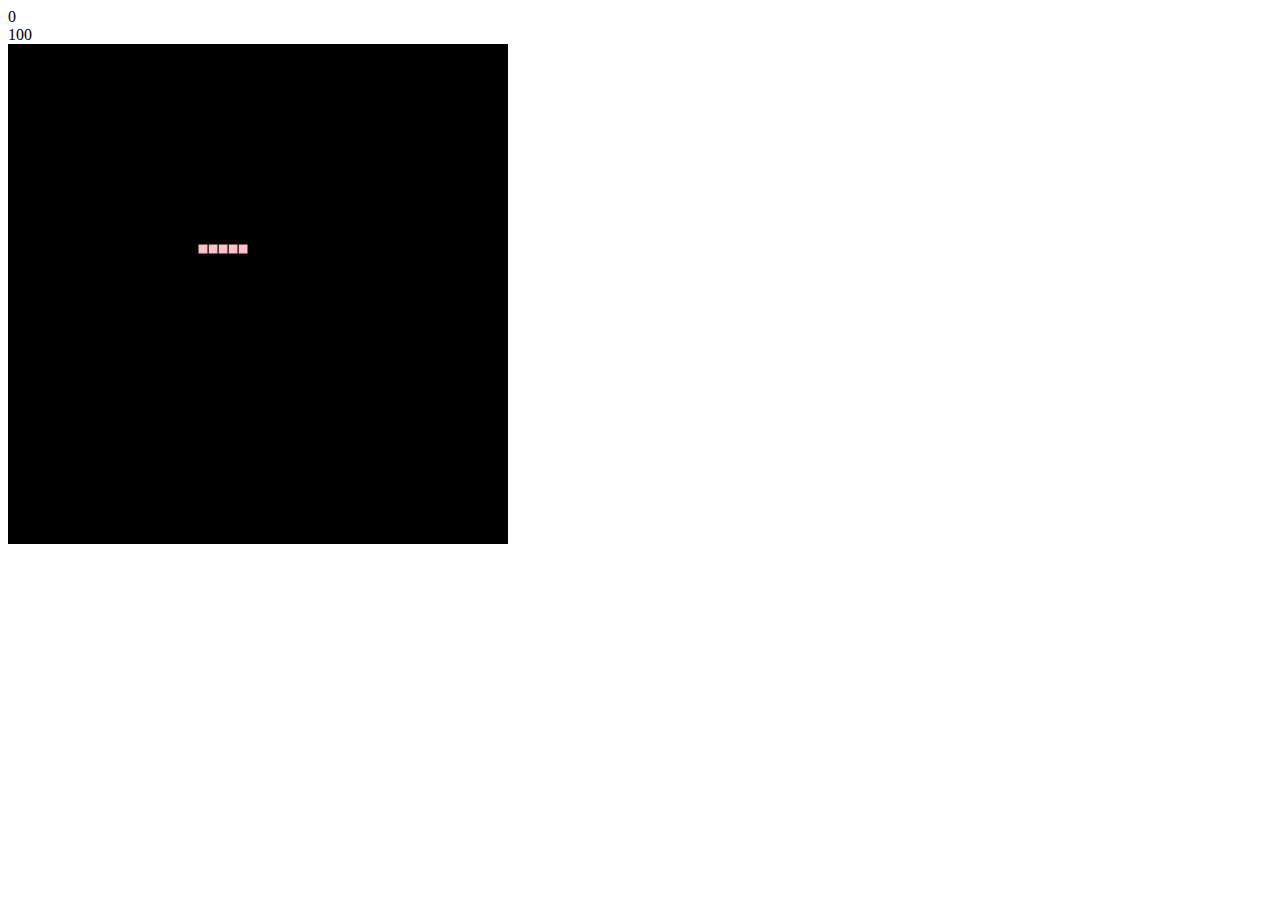
==== snake.html @ 28ed859c "Basic game works." ====
<!DOCTYPE html>
<html lang="fi">

<head>
  <meta charset=UTF-8 />
  <title>Snake</title>
</head>

<body>

  <div id="score">
    0
  </div>
  <div id="nopeus">
    100
  </div>
  <canvas id="gameCanvas" width="500" height="500">

  </canvas>

  <script src="https://ajax.googleapis.com/ajax/libs/jquery/3.4.1/jquery.min.js"></script>
  <script src="snake.js" charset="utf-8"></script>

</body>

</html>
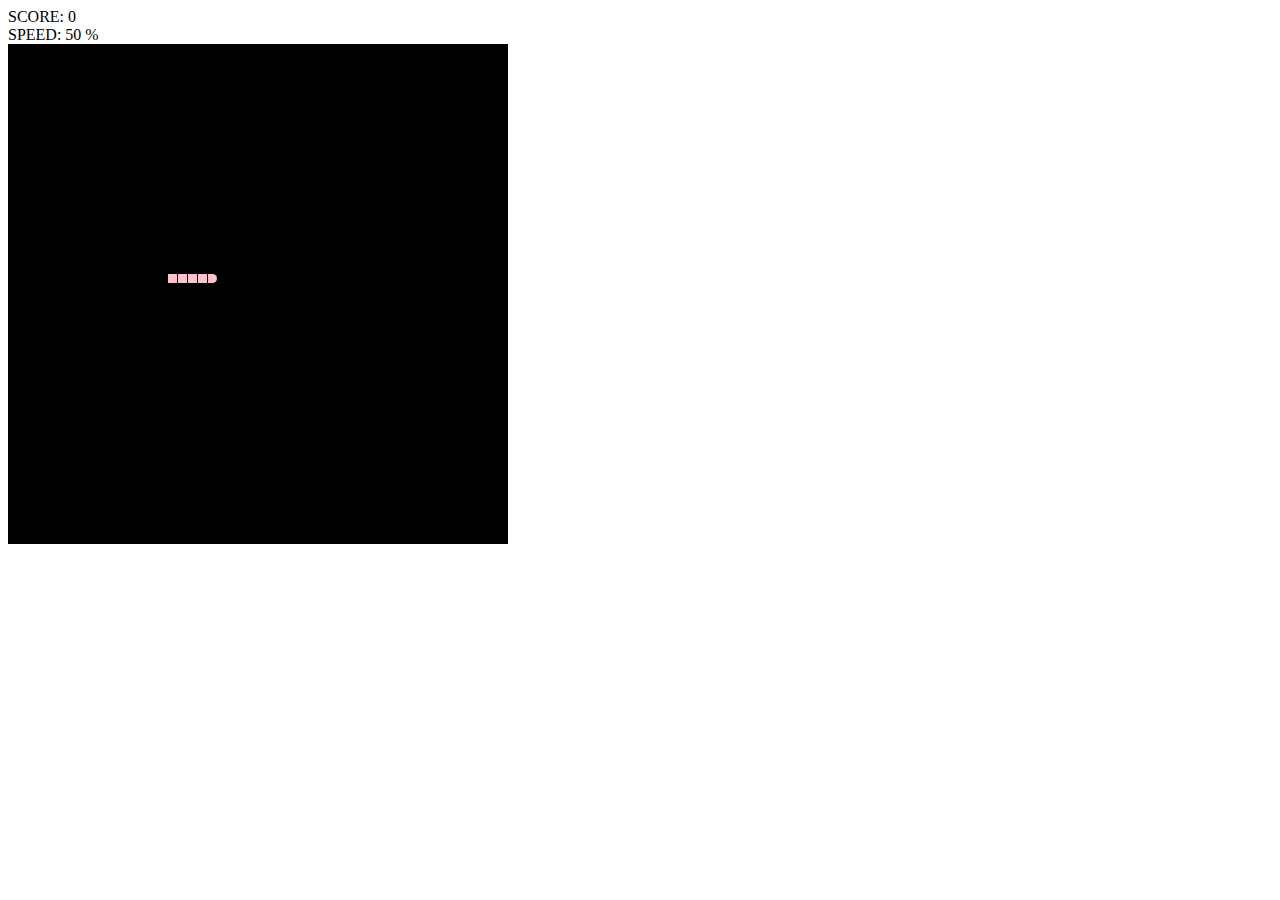
==== commit 5609f524: "Got rid of blurry edges, edited game texts." ====
--- a/snake.html
+++ b/snake.html
@@ -8,11 +8,11 @@
 
 <body>
 
-  <div id="score">
-    0
+  <div>
+    SCORE: <span id="score">0</span>
   </div>
-  <div id="nopeus">
-    100
+  <div>
+    SPEED: <span id="nopeus">50</span> %
   </div>
   <canvas id="gameCanvas" width="500" height="500">
 
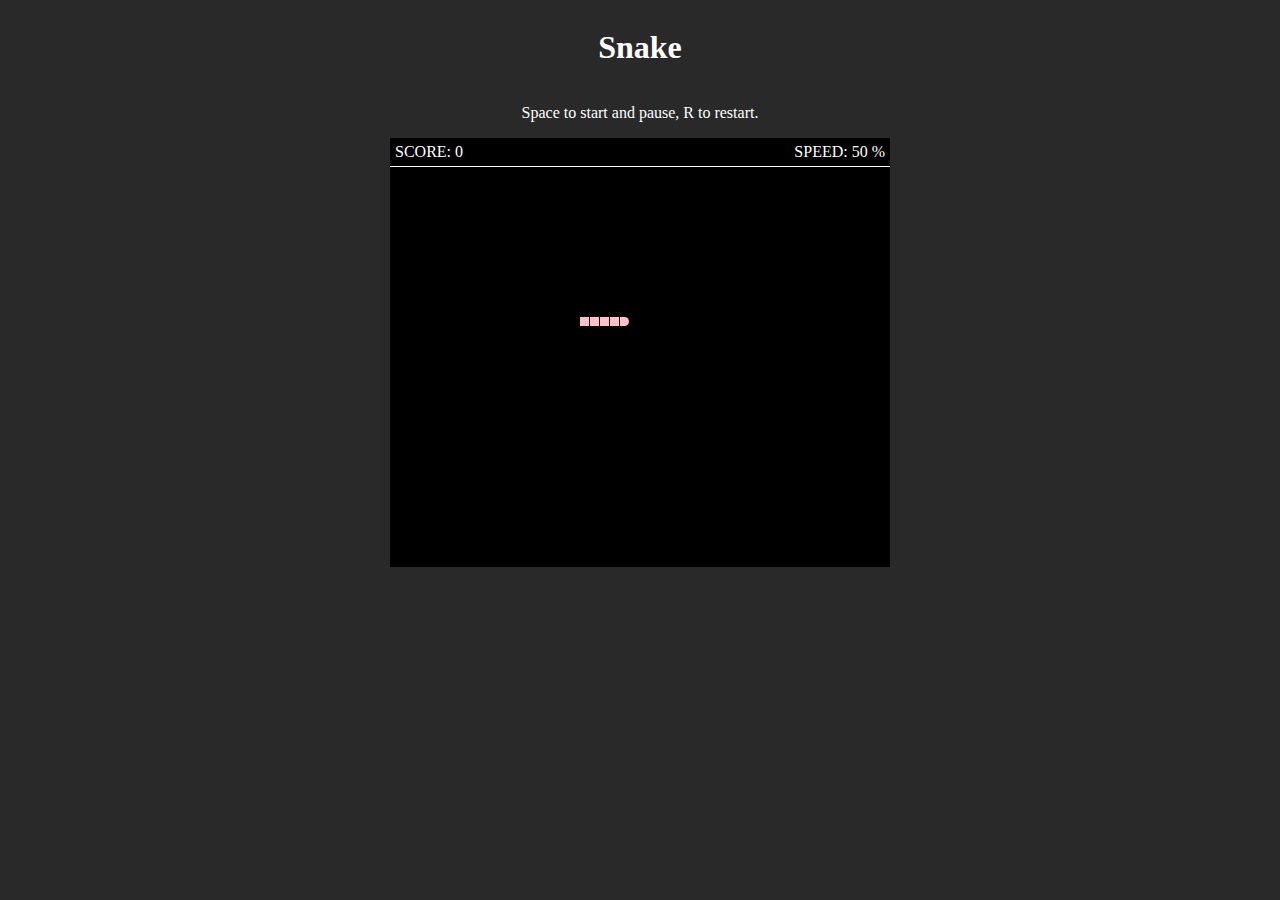
==== commit a718f99c: "Add restart and styling." ====
--- a/snake.html
+++ b/snake.html
@@ -3,20 +3,25 @@
 
 <head>
   <meta charset=UTF-8 />
+  <meta name="viewport" content="width=device-width, initial-scale=1" />
   <title>Snake</title>
+  <link rel="stylesheet" href="style.css">
 </head>
 
 <body>
 
+  <h1>Snake</h1>
+  <p>
+    Space to start and pause, R to restart.
+  </p>
   <div>
-    SCORE: <span id="score">0</span>
+    <div class="data-container">
+      <div class="data left">SCORE: <span id="score">0</span></div>
+      <div class="data right">SPEED: <span id="nopeus">50</span> %</div>
+    </div>
+    <canvas id="gameCanvas" width="500" height="400"></canvas>
+
   </div>
-  <div>
-    SPEED: <span id="nopeus">50</span> %
-  </div>
-  <canvas id="gameCanvas" width="500" height="500">
-
-  </canvas>
 
   <script src="https://ajax.googleapis.com/ajax/libs/jquery/3.4.1/jquery.min.js"></script>
   <script src="snake.js" charset="utf-8"></script>
--- a/style.css
+++ b/style.css
@@ -0,0 +1,41 @@
+body {
+  display: flex;
+  flex-wrap: wrap;
+  /* height: 100vh;
+  width: 100vw; */
+  justify-content: center;
+  align-items: center;
+  overflow: hidden;
+  text-align: center;
+  background-color: #292929;
+  color: white;
+}
+
+h1 {
+  width: 100%;
+}
+
+p {
+  width: 100%;
+}
+
+.data-container {
+  display: flex;
+  width: 500px;
+  margin: auto;
+  background-color: black;
+  border-bottom: solid white 1px;
+}
+
+.data {
+  width: 50%;
+  padding: 5px;
+}
+
+.left {
+  text-align: left;
+}
+
+.right {
+  text-align: right;
+}
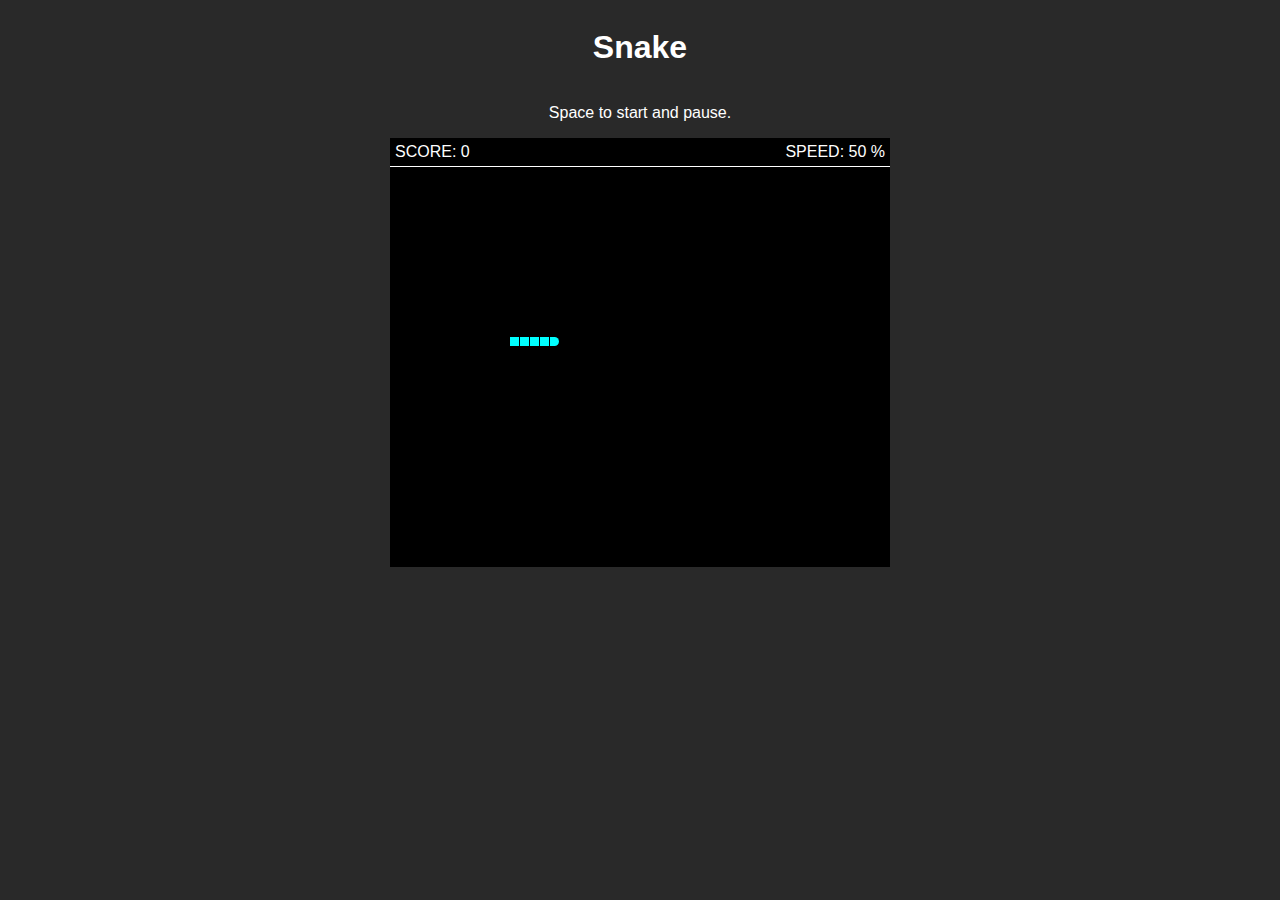
==== commit 4d4be914: "Add game over message." ====
--- a/snake.html
+++ b/snake.html
@@ -12,7 +12,7 @@
 
   <h1>Snake</h1>
   <p>
-    Space to start and pause, R to restart.
+    Space to start and pause.
   </p>
   <div>
     <div class="data-container">
--- a/style.css
+++ b/style.css
@@ -1,14 +1,13 @@
 body {
   display: flex;
   flex-wrap: wrap;
-  /* height: 100vh;
-  width: 100vw; */
   justify-content: center;
   align-items: center;
   overflow: hidden;
   text-align: center;
   background-color: #292929;
   color: white;
+  font-family: "Arial", sans-serif;
 }
 
 h1 {
